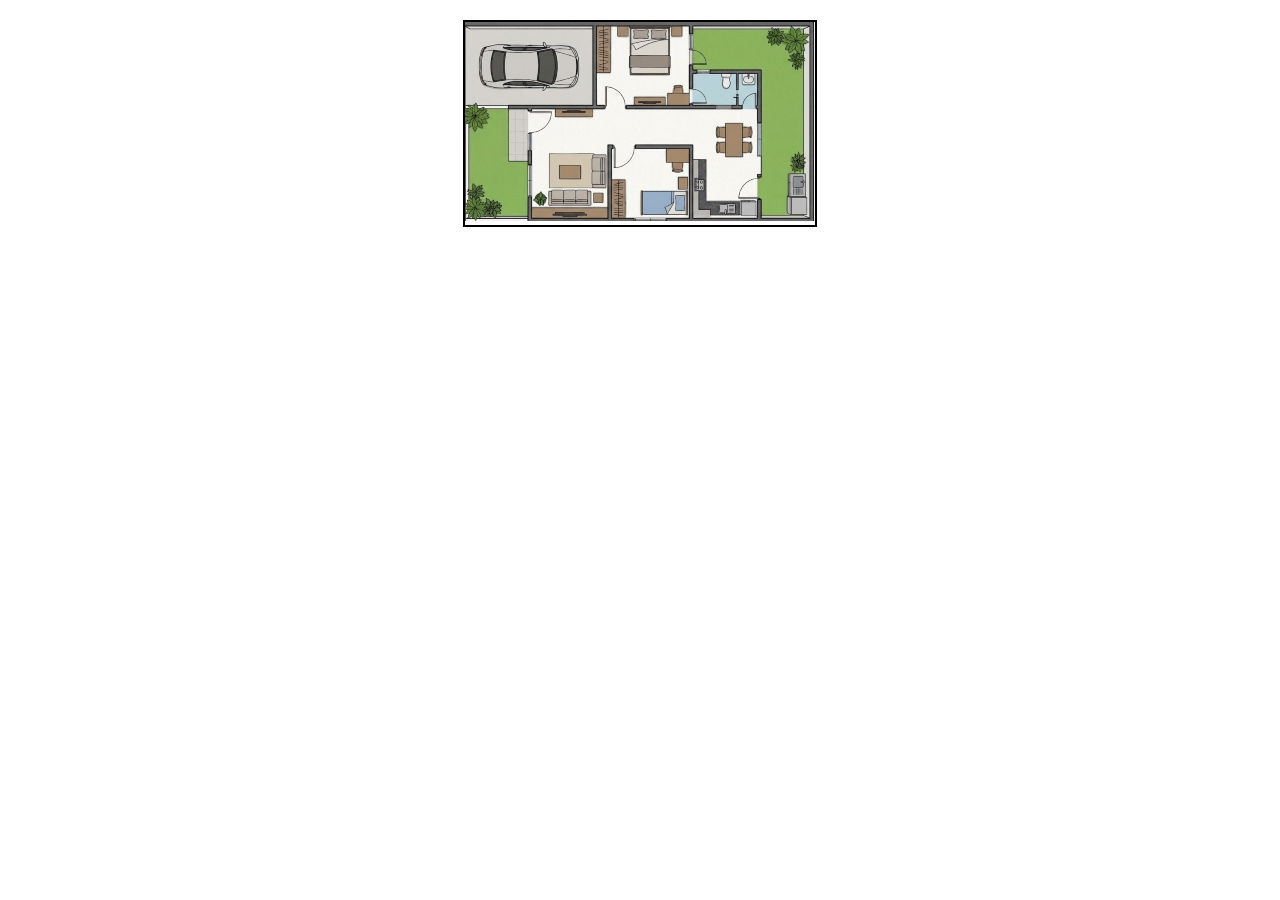
==== index.html @ 8f6c0a9f "Add files via upload" ====
<!DOCTYPE html>
<html lang="en">
<head>
    <meta charset="UTF-8">
    <meta name="viewport" content="width=, initial-scale=1.0">
    <title>Document</title>
    <style>
        body {
            margin: 0;
            padding: 0;
        }

        .con {
            display: flex;
            flex-direction:column;
            align-items: center;
        }
        .mainmap-con {
            border: 2px solid black;
            margin-top: 20px;
        }
        .mainmap-con img {
            max-width: 100%;
        }
        .penjelasan-con {
            display: flex;
            flex-direction: column;
            align-items: center;
            width: 100%;
        }
        .note {
            display: none;
            gap: 20px;
            width: 90%;
            margin: 20px 0;
            border: 3px solid black;
        }
        .note:target{
            display: flex;
        }
        .note img {
            width: 250px;
            max-width: 50%;
            border: 2px solid black;
        }
        
    </style>
</head>
<body>
    <div class="con">
        <div class="mainmap-con">
            <!-- Image Map Generated by http://www.image-map.net/ -->
            <img src="gambar.jpg" usemap="#image-map">

            <map name="image-map">
                <area target="" alt="garasi" title="garasi" href="#garasi" coords="0,1,129,84" shape="rect">
                <area target="" alt="halaman1" title="halaman1" href="#halaman1" coords="0,85,63,197" shape="rect">
                <area target="" alt="ruangT" title="ruangT" href="#ruangT" coords="65,86,144,196" shape="rect">
                <area target="" alt="kamar1" title="kamar1" href="#kamar1" coords="225,2,131,84" shape="rect">
                <area target="" alt="kamar2" title="kamar2" href="#kamar2" coords="144,124,226,197" shape="rect">
                <area target="" alt="lorong" title="lorong" href="#lorong" coords="144,85,226,122" shape="rect">
                <area target="" alt="kamarM" title="kamarM" href="#kamarM" coords="227,48,295,85" shape="rect">
                <area target="" alt="dapur" title="dapur" href="#dapur" coords="227,85,295,195" shape="rect">
                <area target="" alt="halaman2" title="halaman2" href="#halaman2" coords="226,2,227,47,294,47,295,194,347,197,346,2" shape="poly">
            </map>
        </div>
        <div class="penjelasan-con">

            <div class="note" id="garasi">
                <img src="garasi.jpg" alt="garasi.jpg">
                <div class="isi">
                    <h1 class="Jisi">Garasi</h1>
                    <p class="Pisi">Garasi adalah...</p>
                </div>
            </div>

            <div  class="note" id="halaman1">
                <img src="halaman1.jpg" alt="halaman1.jpg">
                <div class="isi">
                    <h1 class="Jisi">Halaman depan</h1>
                    <p class="Pisi">Halaman adalah...</p>
                </div>
            </div>

            <div class="note" id="ruangT">
                <img src="Rtamu.jpg" alt="halaman2.jpg">
                <div class="isi">
                    <h1 class="Jisi">Ruang tamu</h1>
                    <p class="Pisi">Ruang tamu adalah...</p>
                </div>
            </div>

            <div class="note" id="lorong">
                <img src="lorong.jpg" alt="lorong.jpg">
                <div class="isi">
                    <h1 class="Jisi">Lorong</h1>
                    <p class="Pisi">Lorong adalah...</p>
                </div>
            </div>

            <div class="note" id="kamar1">
                <img src="kamar1.jpg" alt="kamar1.jpg">
                <div class="isi">
                    <h1 class="Jisi">Kamar dua orang</h1>
                    <p class="Pisi">Kamar dua orang adalah...</p>
                </div>
            </div>

            <div class="note" id="kamar2">
                <img src="kamar2.jpg" alt="kamar2.jpg">
                <div class="isi">
                    <h1 class="Jisi">Kamar satu orang</h1>
                    <p class="Pisi">Kamar satu orang adalah...</p>
                </div>
            </div>

            <div class="note" id="dapur">
                <img src="dapur.jpg" alt="dapur.jpg">
                <div class="isi">
                    <h1 class="Jisi">Dapur</h1>
                    <p class="Pisi">Dapur adalah...</p>
                </div>
            </div>

            <div class="note" id="kamarM">
                <img src="Kmandi.jpg" alt="Kmandi.jpg">
                <div class="isi">
                    <h1 class="Jisi">Kamar mandi</h1>
                    <p class="Pisi">Kamar mandi adalah...</p>
                </div>
            </div>

            <div class="note" id="halaman2">
                <img src="halaman2.jpg" alt="halaman2.jpg">
                <div class="isi">
                    <h1 class="Jisi">Halaman belakang</h1>
                    <p class="Pisi">Halaman belakang adalah...</p>
                </div>
            </div>

        </div>
    </div>

</body>
</html>
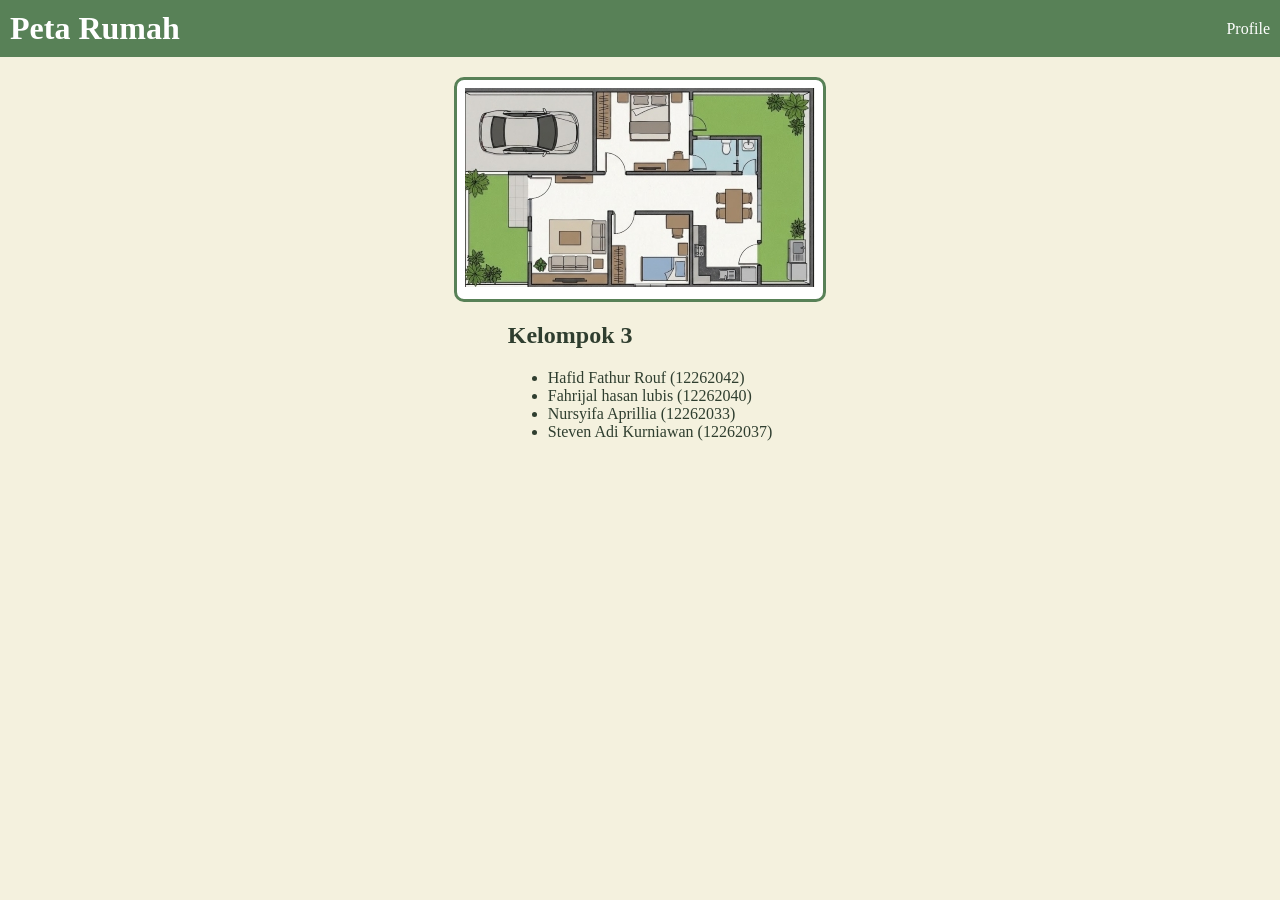
==== commit df9de8ca: "Add files via upload" ====
--- a/index.html
+++ b/index.html
@@ -2,12 +2,14 @@
 <html lang="en">
 <head>
     <meta charset="UTF-8">
-    <meta name="viewport" content="width=, initial-scale=1.0">
-    <title>Document</title>
+    <meta name="viewport" content="width=device-width, initial-scale=1.0">
+    <title>peta ruangan</title>
     <style>
         body {
             margin: 0;
             padding: 0;
+            background-color: #F4F1DE;
+            color: #2F3E2F;
         }
 
         .con {
@@ -15,131 +17,68 @@
             flex-direction:column;
             align-items: center;
         }
+
+        .header {
+            display: flex;
+            justify-content: space-between;
+            align-items: center;
+            width: 100%;
+            background-color: #588157;
+            color: #FFFFFF;
+            margin-bottom: 20px;
+        }
+        .header h1 {
+            margin: 0;
+            padding: 10px;
+        }
+        .header a {
+            color: #FFFFFF;
+            text-decoration: none;
+            padding: 10px;
+        }
         .mainmap-con {
-            border: 2px solid black;
-            margin-top: 20px;
+            background-color: #FFFFFF;
+            border: 3px solid #588157;
+            border-radius: 10px;
+            padding: 8px;
         }
         .mainmap-con img {
             max-width: 100%;
         }
-        .penjelasan-con {
-            display: flex;
-            flex-direction: column;
-            align-items: center;
-            width: 100%;
-        }
-        .note {
-            display: none;
-            gap: 20px;
-            width: 90%;
-            margin: 20px 0;
-            border: 3px solid black;
-        }
-        .note:target{
-            display: flex;
-        }
-        .note img {
-            width: 250px;
-            max-width: 50%;
-            border: 2px solid black;
-        }
-        
     </style>
 </head>
 <body>
     <div class="con">
+        <div class="header">
+            <h1>Peta Rumah</h1>
+            <a href="profile.html">Profile</a>
+        </div>
         <div class="mainmap-con">
             <!-- Image Map Generated by http://www.image-map.net/ -->
             <img src="gambar.jpg" usemap="#image-map">
 
             <map name="image-map">
-                <area target="" alt="garasi" title="garasi" href="#garasi" coords="0,1,129,84" shape="rect">
-                <area target="" alt="halaman1" title="halaman1" href="#halaman1" coords="0,85,63,197" shape="rect">
-                <area target="" alt="ruangT" title="ruangT" href="#ruangT" coords="65,86,144,196" shape="rect">
-                <area target="" alt="kamar1" title="kamar1" href="#kamar1" coords="225,2,131,84" shape="rect">
-                <area target="" alt="kamar2" title="kamar2" href="#kamar2" coords="144,124,226,197" shape="rect">
-                <area target="" alt="lorong" title="lorong" href="#lorong" coords="144,85,226,122" shape="rect">
-                <area target="" alt="kamarM" title="kamarM" href="#kamarM" coords="227,48,295,85" shape="rect">
-                <area target="" alt="dapur" title="dapur" href="#dapur" coords="227,85,295,195" shape="rect">
-                <area target="" alt="halaman2" title="halaman2" href="#halaman2" coords="226,2,227,47,294,47,295,194,347,197,346,2" shape="poly">
+                <area target="" alt="garasi" title="garasi" href="garasi.html" coords="0,1,129,84" shape="rect">
+                <area target="" alt="halaman1" title="halaman1" href="halaman1.html" coords="0,85,63,197" shape="rect">
+                <area target="" alt="ruangT" title="ruangT" href="ruangtamu.html" coords="65,86,144,196" shape="rect">
+                <area target="" alt="kamar1" title="kamar1" href="kamar1.html" coords="225,2,131,84" shape="rect">
+                <area target="" alt="kamar2" title="kamar2" href="kamar2.html" coords="144,124,226,197" shape="rect">
+                <area target="" alt="lorong" title="lorong" href="lorong.html" coords="144,85,226,122" shape="rect">
+                <area target="" alt="kamarM" title="kamarM" href="kamarmandi.html" coords="227,48,295,85" shape="rect">
+                <area target="" alt="dapur" title="dapur" href="dapur.html" coords="227,85,295,195" shape="rect">
+                <area target="" alt="halaman2" title="halaman2" href="halaman2.html" coords="226,2,227,47,294,47,295,194,347,197,346,2" shape="poly">
             </map>
         </div>
-        <div class="penjelasan-con">
 
-            <div class="note" id="garasi">
-                <img src="garasi.jpg" alt="garasi.jpg">
-                <div class="isi">
-                    <h1 class="Jisi">Garasi</h1>
-                    <p class="Pisi">Garasi adalah...</p>
-                </div>
-            </div>
-
-            <div  class="note" id="halaman1">
-                <img src="halaman1.jpg" alt="halaman1.jpg">
-                <div class="isi">
-                    <h1 class="Jisi">Halaman depan</h1>
-                    <p class="Pisi">Halaman adalah...</p>
-                </div>
-            </div>
-
-            <div class="note" id="ruangT">
-                <img src="Rtamu.jpg" alt="halaman2.jpg">
-                <div class="isi">
-                    <h1 class="Jisi">Ruang tamu</h1>
-                    <p class="Pisi">Ruang tamu adalah...</p>
-                </div>
-            </div>
-
-            <div class="note" id="lorong">
-                <img src="lorong.jpg" alt="lorong.jpg">
-                <div class="isi">
-                    <h1 class="Jisi">Lorong</h1>
-                    <p class="Pisi">Lorong adalah...</p>
-                </div>
-            </div>
-
-            <div class="note" id="kamar1">
-                <img src="kamar1.jpg" alt="kamar1.jpg">
-                <div class="isi">
-                    <h1 class="Jisi">Kamar dua orang</h1>
-                    <p class="Pisi">Kamar dua orang adalah...</p>
-                </div>
-            </div>
-
-            <div class="note" id="kamar2">
-                <img src="kamar2.jpg" alt="kamar2.jpg">
-                <div class="isi">
-                    <h1 class="Jisi">Kamar satu orang</h1>
-                    <p class="Pisi">Kamar satu orang adalah...</p>
-                </div>
-            </div>
-
-            <div class="note" id="dapur">
-                <img src="dapur.jpg" alt="dapur.jpg">
-                <div class="isi">
-                    <h1 class="Jisi">Dapur</h1>
-                    <p class="Pisi">Dapur adalah...</p>
-                </div>
-            </div>
-
-            <div class="note" id="kamarM">
-                <img src="Kmandi.jpg" alt="Kmandi.jpg">
-                <div class="isi">
-                    <h1 class="Jisi">Kamar mandi</h1>
-                    <p class="Pisi">Kamar mandi adalah...</p>
-                </div>
-            </div>
-
-            <div class="note" id="halaman2">
-                <img src="halaman2.jpg" alt="halaman2.jpg">
-                <div class="isi">
-                    <h1 class="Jisi">Halaman belakang</h1>
-                    <p class="Pisi">Halaman belakang adalah...</p>
-                </div>
-            </div>
-
+        <div class="nama-anggota">
+            <h2>Kelompok 3</h2>
+            <ul>
+                <li>Hafid Fathur Rouf (12262042)</li>
+                <li>Fahrijal hasan lubis (12262040)</li>
+                <li>Nursyifa Aprillia (12262033)</li>
+                <li>Steven Adi Kurniawan (12262037)</li>
+            </ul>
         </div>
-    </div>
 
 </body>
 </html>
